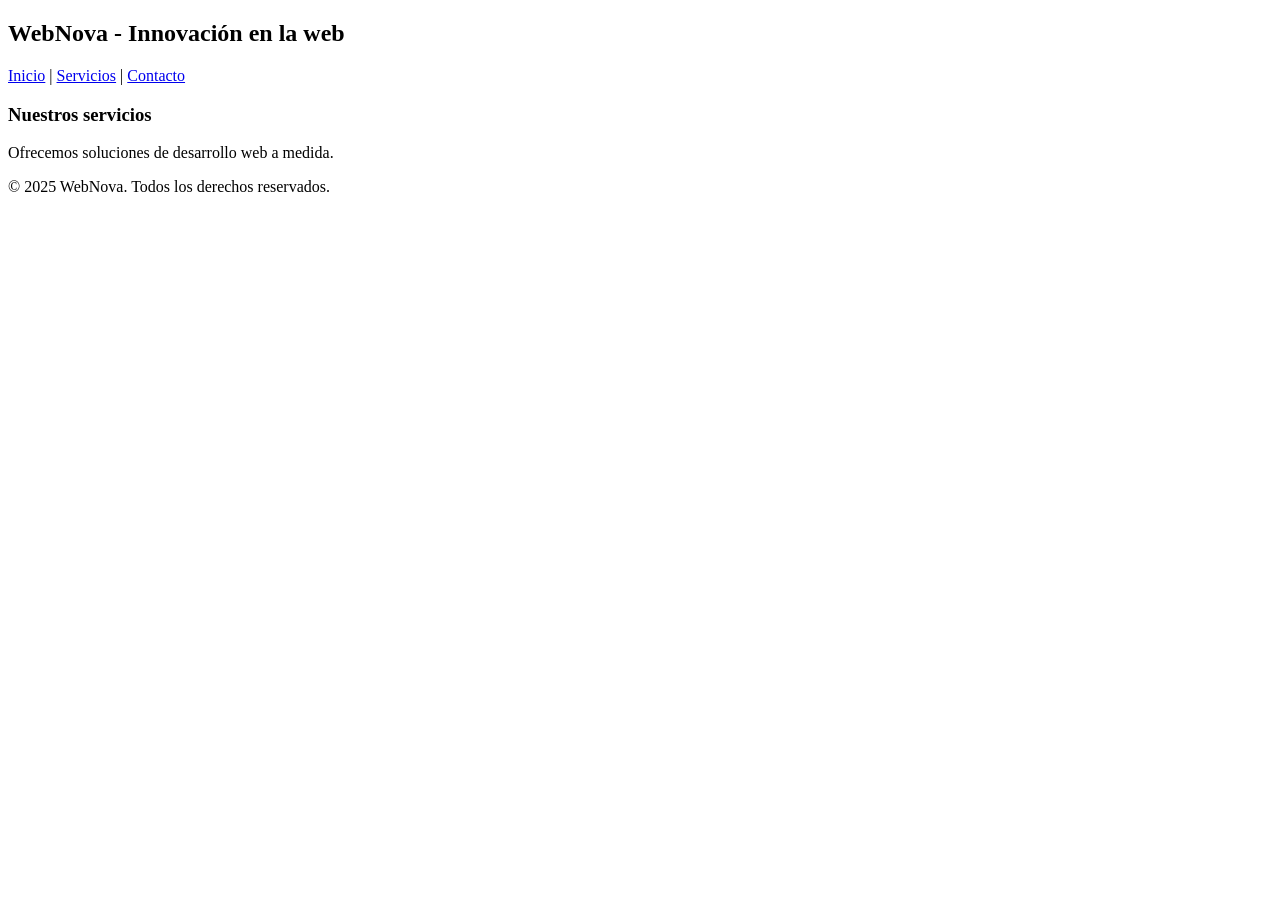
==== index.html @ 35df10dc "Añadido contenido index.html" ====
<!DOCTYPE html>
<html>
<head>
    <title>WebNova</title>
</head>
<body>
    <!-- Cabecera -->
    <header>
        <h2>WebNova - Innovación en la web</h2>
        <nav>
            <a href="#">Inicio</a> | <a href="#">Servicios</a> | <a href="#">Contacto</a>
        </nav>
    </header>

    <!-- Contenido -->
    <main>
        <h3>Nuestros servicios</h3>
        <p>Ofrecemos soluciones de desarrollo web a medida.</p>
    </main>
    
    <!-- Pie -->
    <footer>
        <p>&copy; 2025 WebNova. Todos los derechos reservados.</p>
    </footer>
</body>
</html>
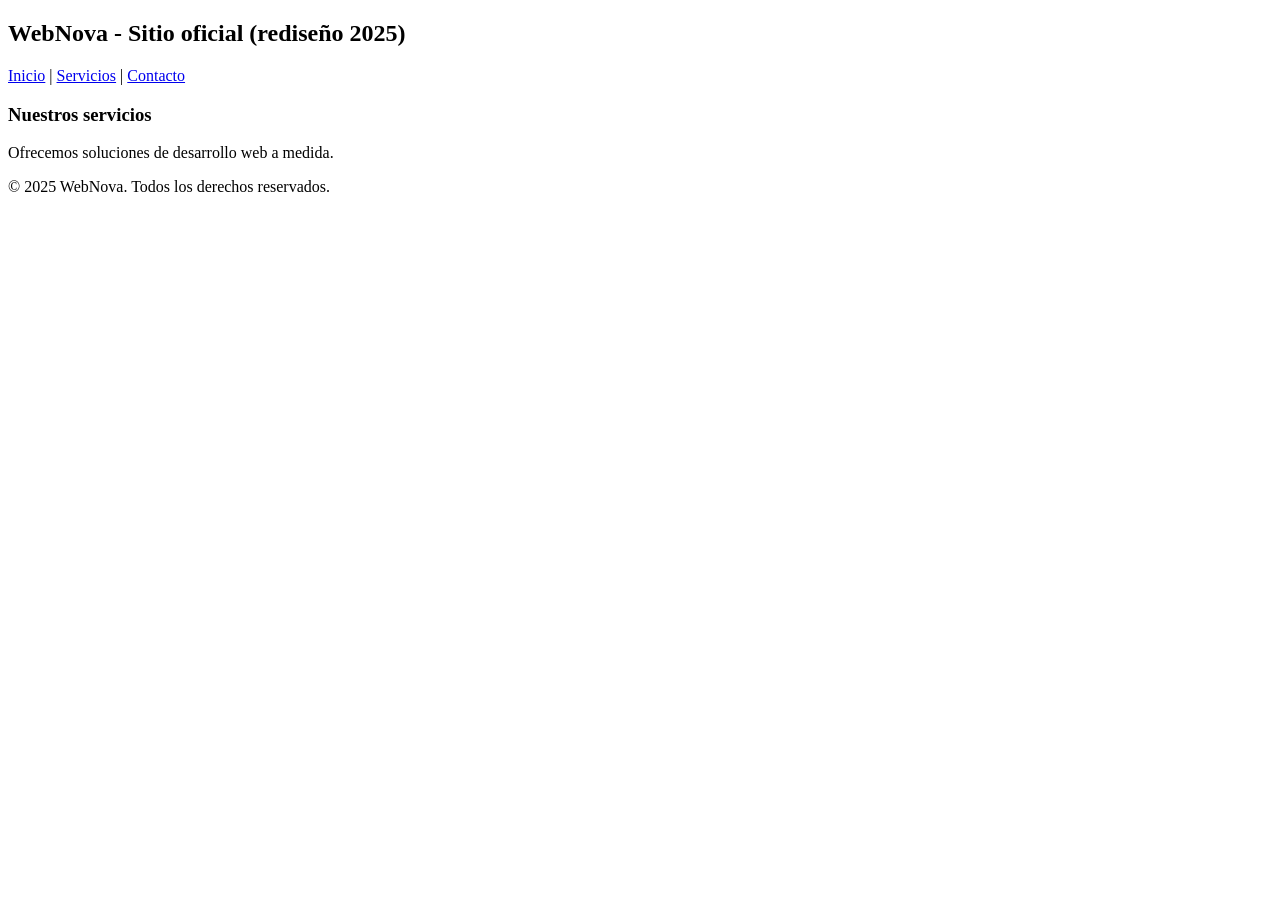
==== commit f553a70a: "Rediseño del título principal" ====
--- a/index.html
+++ b/index.html
@@ -6,7 +6,7 @@
 <body>
     <!-- Cabecera -->
     <header>
-        <h2>WebNova - Innovación en la web</h2>
+        <h2>WebNova - Sitio oficial (rediseño 2025)</h2>
         <nav>
             <a href="#">Inicio</a> | <a href="#">Servicios</a> | <a href="#">Contacto</a>
         </nav>
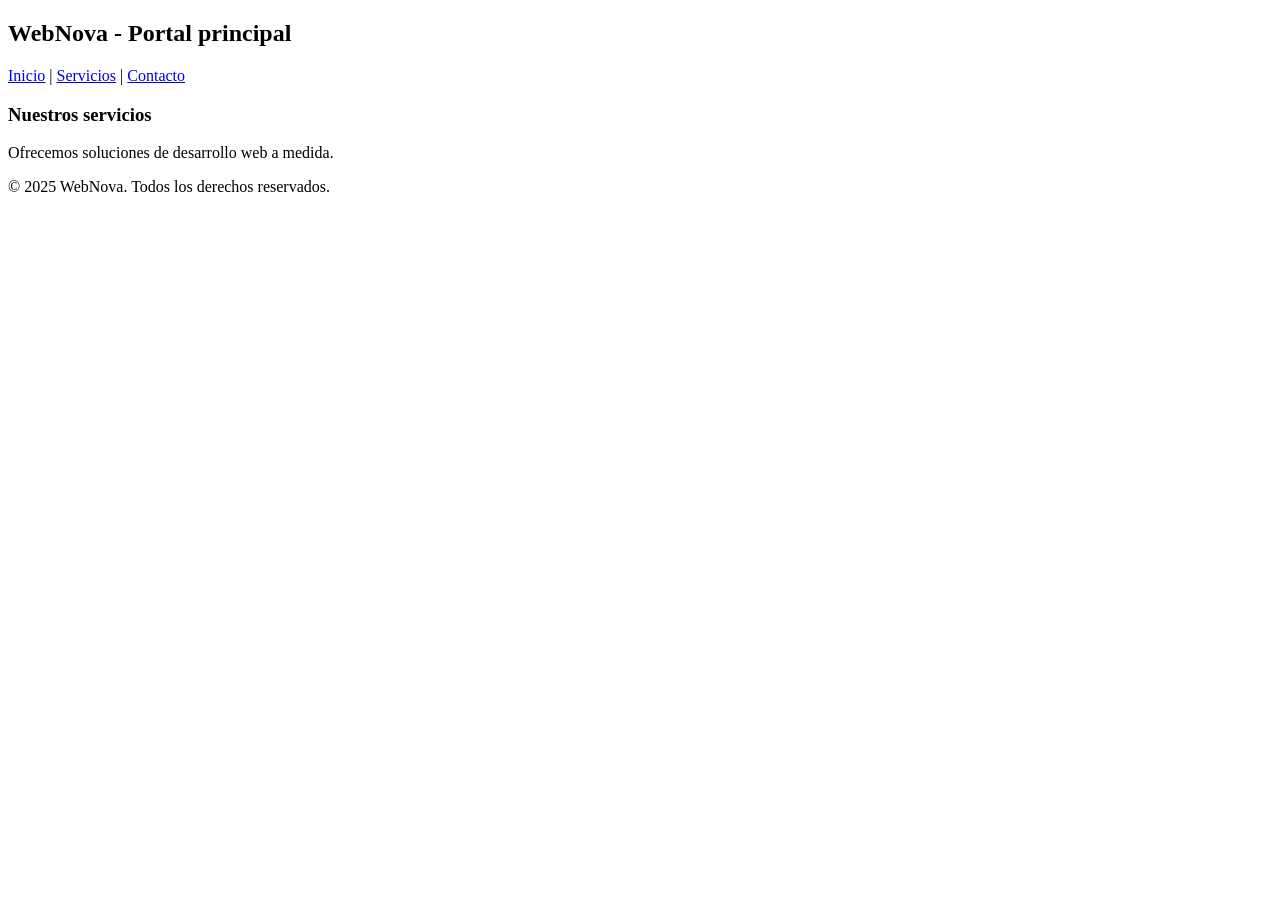
==== commit db655c41: "Cambio de título en master" ====
--- a/index.html
+++ b/index.html
@@ -6,7 +6,7 @@
 <body>
     <!-- Cabecera -->
     <header>
-        <h2>WebNova - Sitio oficial (rediseño 2025)</h2>
+        <h2>WebNova - Portal principal</h2>
         <nav>
             <a href="#">Inicio</a> | <a href="#">Servicios</a> | <a href="#">Contacto</a>
         </nav>
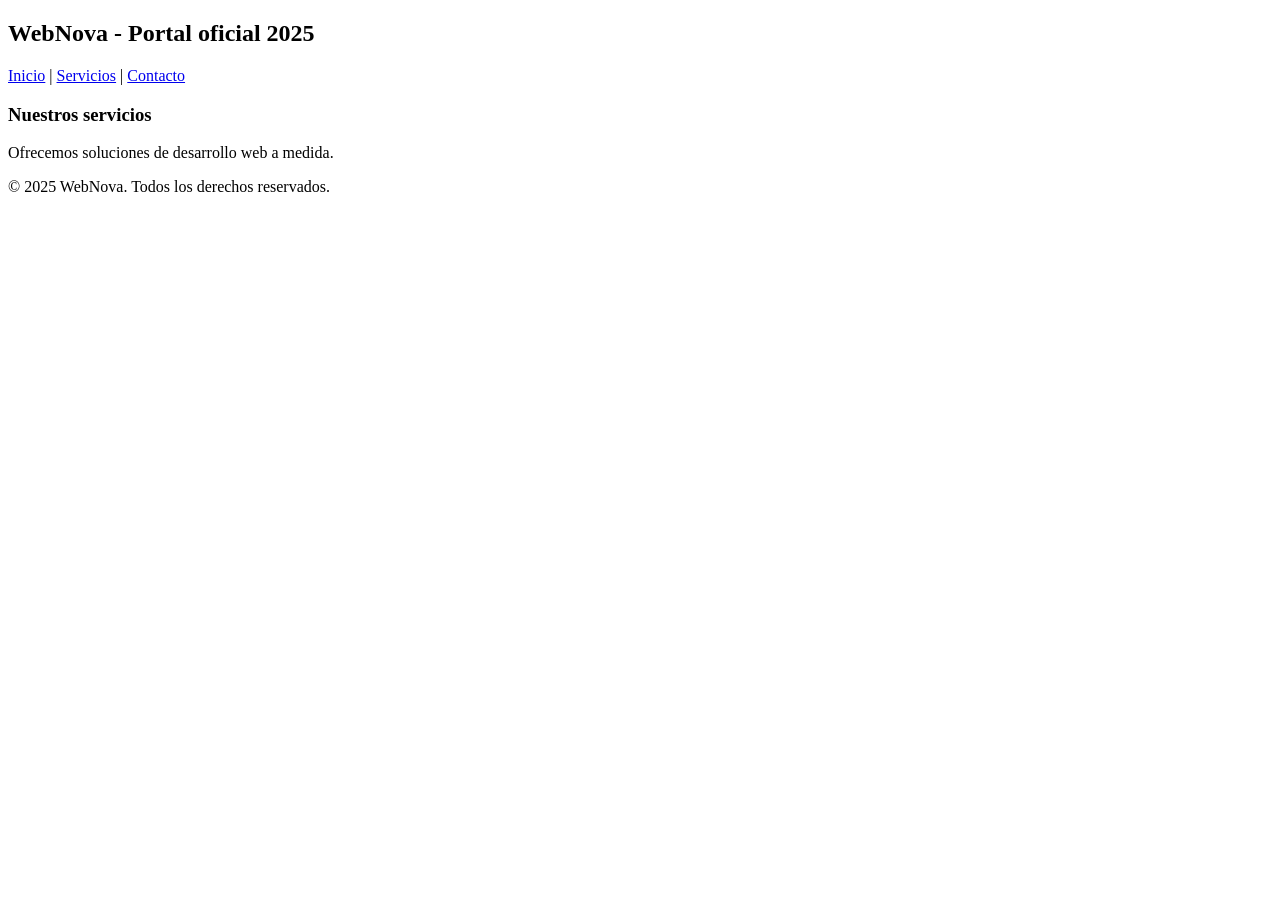
==== commit 90f71fde: "Conflicto resuelto entre master y rediseño" ====
--- a/index.html
+++ b/index.html
@@ -6,7 +6,7 @@
 <body>
     <!-- Cabecera -->
     <header>
-        <h2>WebNova - Portal principal</h2>
+        <h2>WebNova - Portal oficial 2025</h2>
         <nav>
             <a href="#">Inicio</a> | <a href="#">Servicios</a> | <a href="#">Contacto</a>
         </nav>
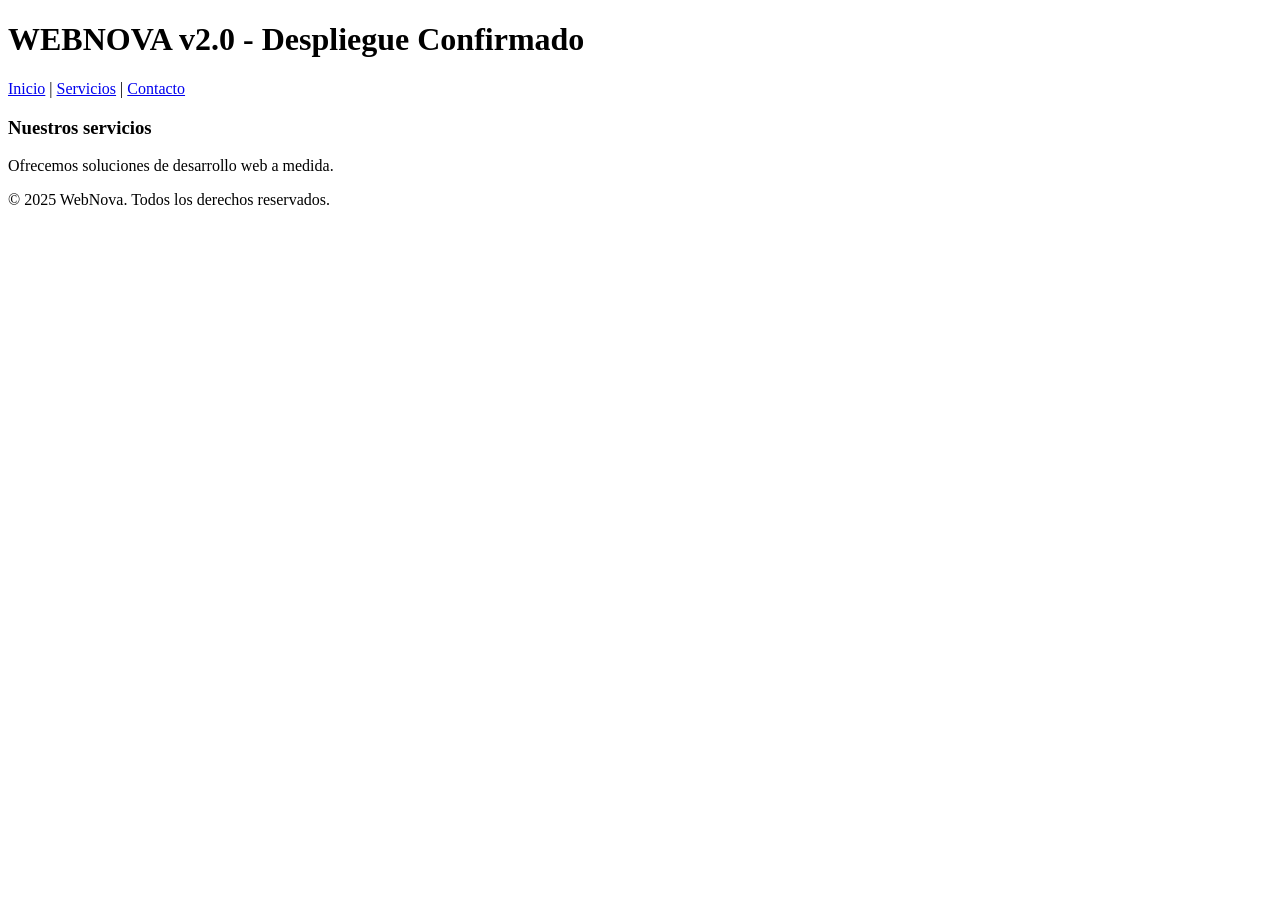
==== commit 4a29dd55: "Cambio urgente: Cabecera actualizada a h1 y enlace a página contacto.html" ====
--- a/index.html
+++ b/index.html
@@ -6,9 +6,9 @@
 <body>
     <!-- Cabecera -->
     <header>
-        <h2>WebNova - Portal oficial 2025</h2>
+        <h1>WEBNOVA v2.0 - Despliegue Confirmado</h1>
         <nav>
-            <a href="#">Inicio</a> | <a href="#">Servicios</a> | <a href="#">Contacto</a>
+            <a href="#">Inicio</a> | <a href="#">Servicios</a> | <a href="contacto.html">Contacto</a>
         </nav>
     </header>
 
